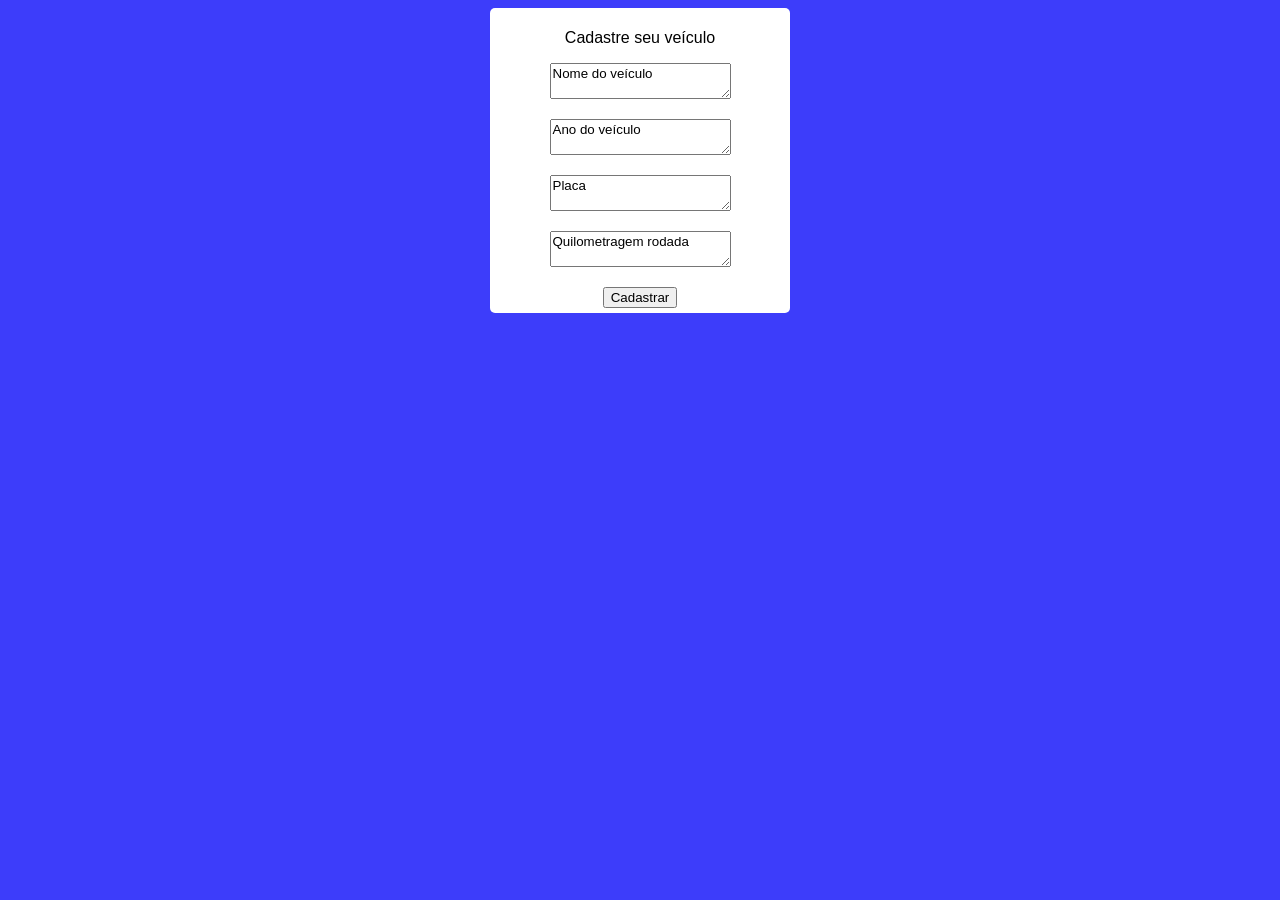
==== codigos/cadastroveiculo.html @ 47216fd4 "alteração nos links" ====
<!DOCTYPE html>
<html lang="pt-br">
<head>
    <meta charset="UTF-8">
    <meta name="viewport" content="width=device-width, initial-scale=1.0">
    <link rel="stylesheet" href="estilo.css">
    <title>Cadastre seu veículo</title>
</head>
<body>
    <div id="telacadastroveiculo">
        <p>
            Cadastre seu veículo
            <p><textarea name="" id="">Nome do veículo</textarea></p>
            <p><textarea name="" id="">Ano do veículo</textarea></p>
            <p><textarea name="" id="">Placa</textarea></p>
            <p><textarea name="" id="">Quilometragem rodada</textarea></p>
            <p><button>Cadastrar</button></p>
        </p>
    </div>
    
</body>
</html>
---- codigos/estilo.css ----
@charset "UTF-8";

*{
    font-family: Arial, Helvetica, sans-serif;
}

body{
    background-color: rgb(61, 61, 250);
}

header{
    background-color: white;
    margin: auto;
    text-align: center;
    padding: 5px;
}

nav{
    background-color: rgb(141, 141, 255);
    padding: 5px;
    margin: auto;
    display:flex;
    justify-content: space-between;
}

main{
    font-family: Arial, Helvetica, sans-serif;
    width: 600px;
    background-color: white;
    padding: 15px;
    margin: auto;
    border-radius: 5px;

}

footer{
    text-align: center;
    padding: 5px;
    margin: auto;
}

p#AreaPesquisa{
    text-align: center;
}

div#login{
    width: 300px;
    height: 300px;
    height: 300px;
    text-align: center;
    margin: auto;
    background-color: white;
    border-radius: 5px;

}

div#telacadastroveiculo{
    width: 300px;
    height: 300px;
    height: 300px;
    text-align: center;
    margin: auto;
    background-color: white;
    border-radius: 5px;
    padding-top: 5px;
    
}
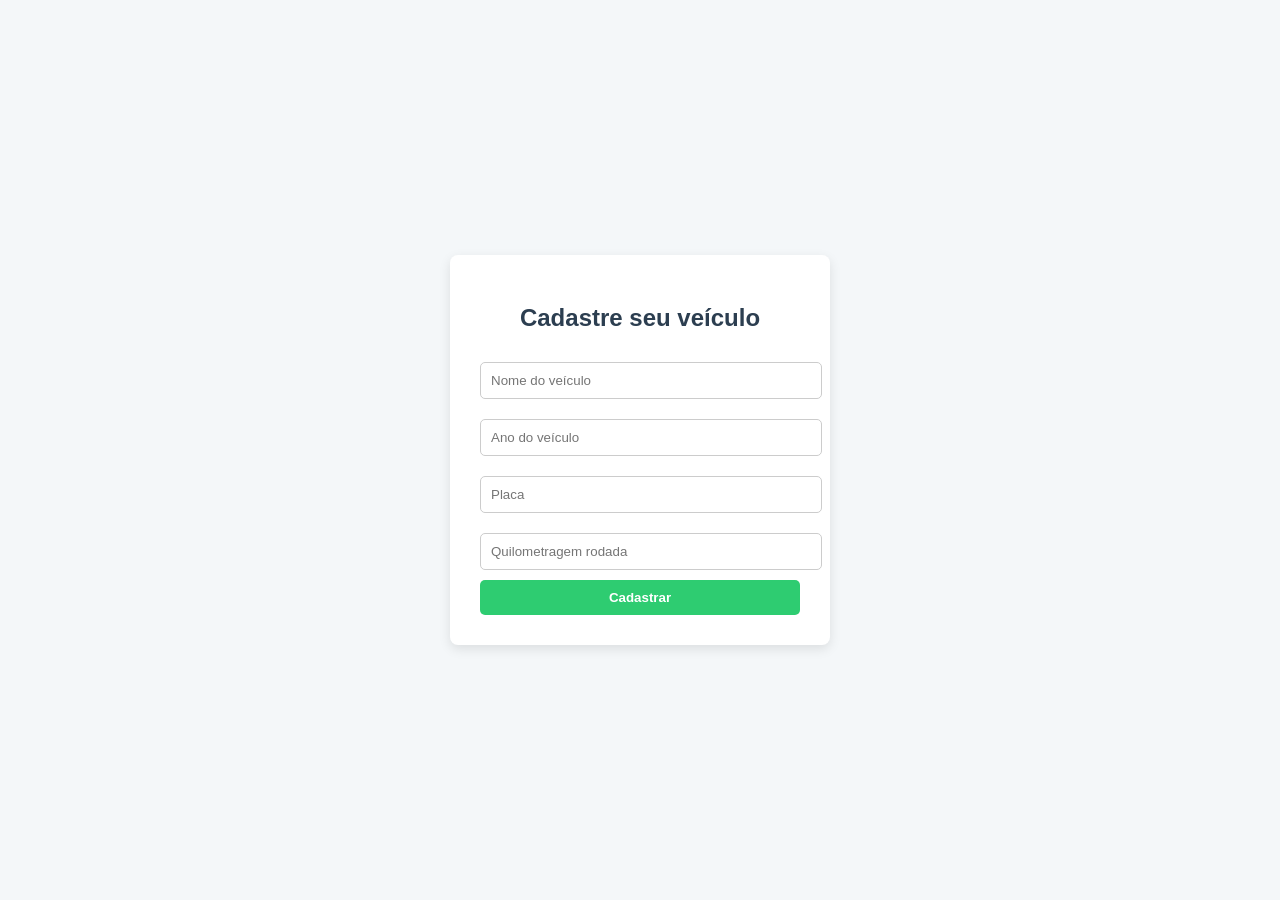
==== commit d2f4a7dd: "Site totalmente reestruturado" ====
--- a/codigos/cadastroveiculo.html
+++ b/codigos/cadastroveiculo.html
@@ -3,20 +3,70 @@
 <head>
     <meta charset="UTF-8">
     <meta name="viewport" content="width=device-width, initial-scale=1.0">
-    <link rel="stylesheet" href="estilo.css">
+    <link rel="stylesheet" href="cadastroveiculo.css">
     <title>Cadastre seu veículo</title>
 </head>
 <body>
-    <div id="telacadastroveiculo">
-        <p>
-            Cadastre seu veículo
-            <p><textarea name="" id="">Nome do veículo</textarea></p>
-            <p><textarea name="" id="">Ano do veículo</textarea></p>
-            <p><textarea name="" id="">Placa</textarea></p>
-            <p><textarea name="" id="">Quilometragem rodada</textarea></p>
-            <p><button>Cadastrar</button></p>
-        </p>
+    <div class="container">
+        <h2>Cadastre seu veículo</h2>
+        <form>
+            <input type="text" placeholder="Nome do veículo" required>
+            <input type="number" placeholder="Ano do veículo" required>
+            <input type="text" placeholder="Placa" required>
+            <input type="number" placeholder="Quilometragem rodada" required>
+            <button type="submit">Cadastrar</button>
+        </form>
     </div>
-    
+
+    <style>
+        body {
+            margin: 0;
+            font-family: Arial, sans-serif;
+            background-color: #f4f7f9;
+            display: flex;
+            align-items: center;
+            justify-content: center;
+            height: 100vh;
+        }
+
+        .container {
+            background-color: #ffffff;
+            padding: 30px;
+            border-radius: 8px;
+            box-shadow: 0px 4px 12px rgba(0,0,0,0.1);
+            width: 320px;
+            text-align: center;
+        }
+
+        h2 {
+            color: #2c3e50;
+            margin-bottom: 20px;
+        }
+
+        input {
+            width: 100%;
+            padding: 10px;
+            margin: 10px 0;
+            border: 1px solid #ccc;
+            border-radius: 5px;
+        }
+
+        button {
+            width: 100%;
+            padding: 10px;
+            background-color: #2ecc71;
+            color: white;
+            border: none;
+            border-radius: 5px;
+            cursor: pointer;
+            font-weight: bold;
+        }
+
+        button:hover {
+            background-color: #27ae60;
+        }
+
+    </style>
 </body>
-</html>+</html>
+
